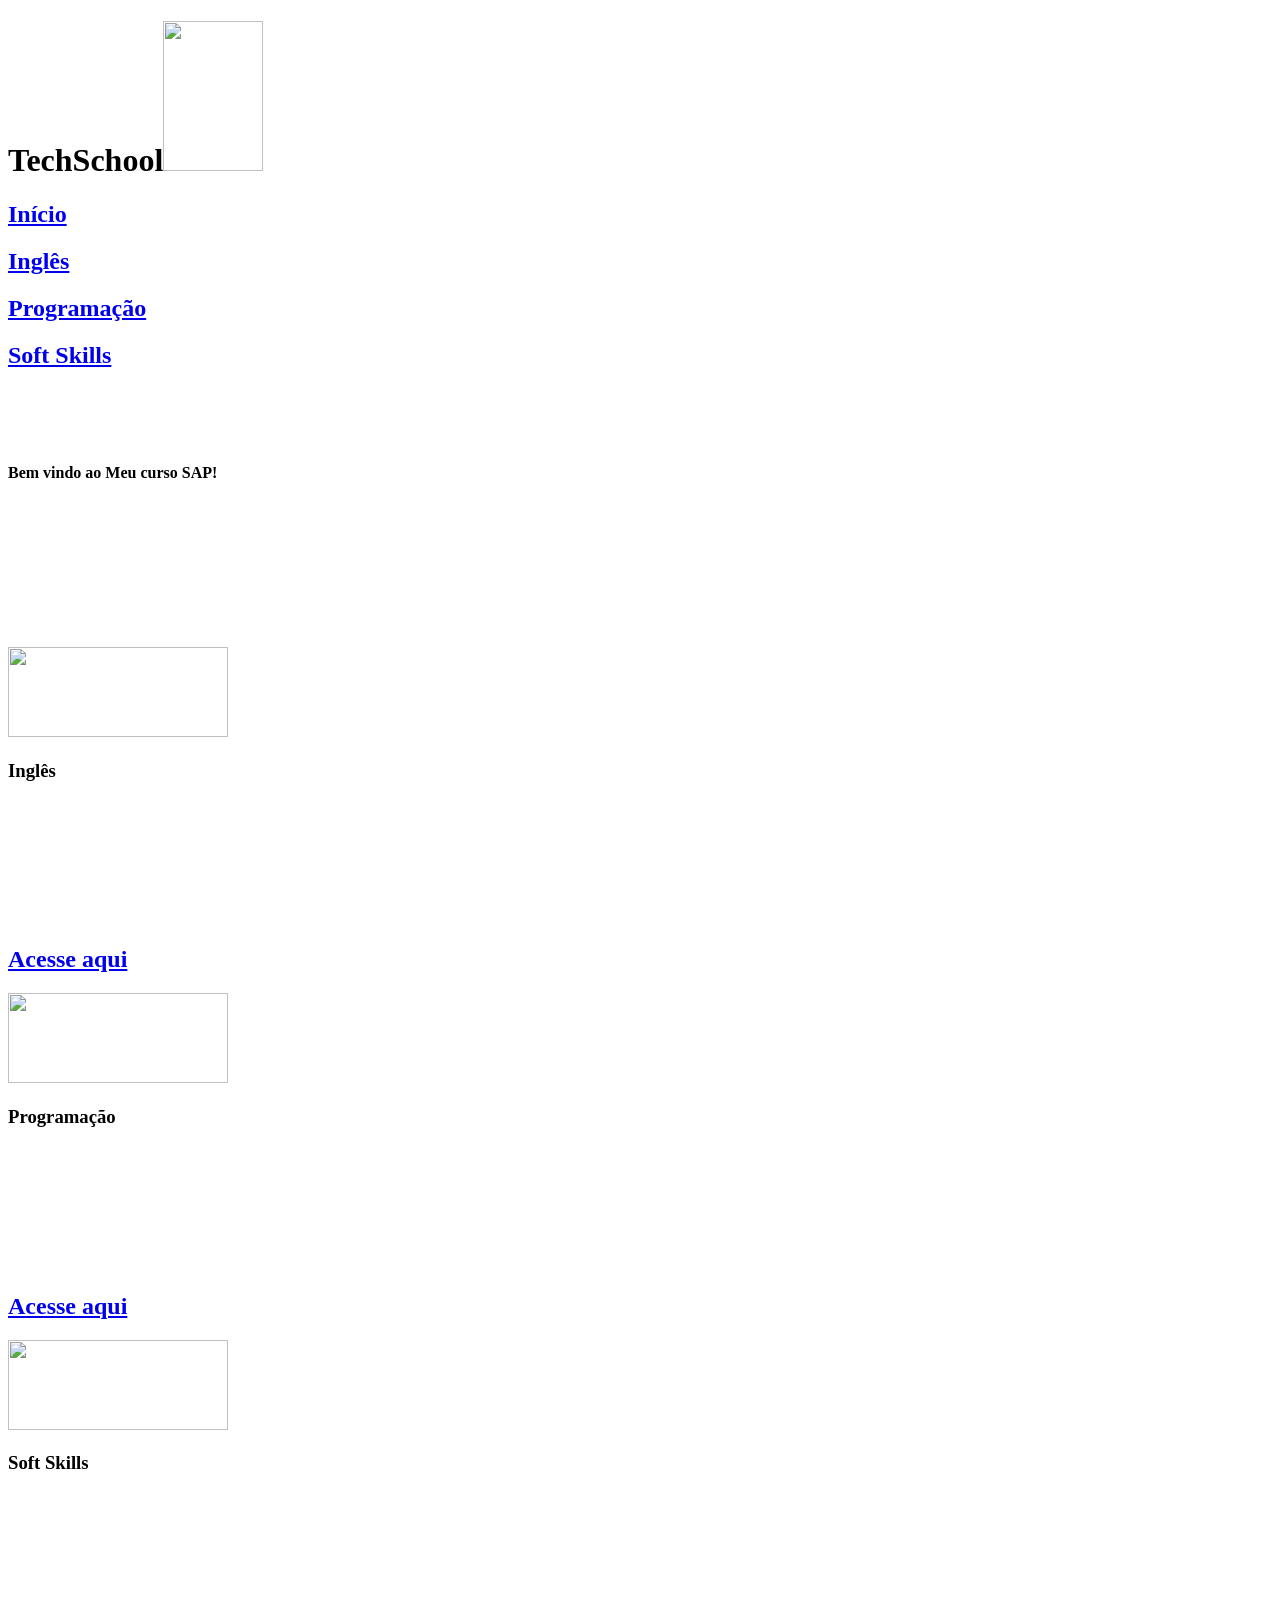
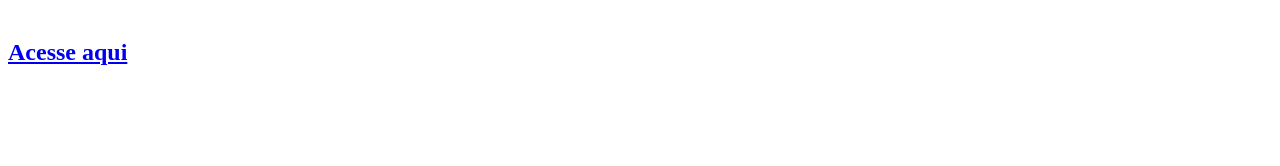
==== index.html @ 1a001d6a "Add files via upload" ====
<!DOCTYPE html>
<html lang="en">
<head>
    <link rel="stylesheet" href="css/SAP.css">
    <meta charset="UTF-8">
    <meta name="viewport" content="width=device-width, initial-scale=1.0">
    <link rel="preconnect" href="https://fonts.googleapis.com">
    <link rel="preconnect" href="https://fonts.gstatic.com" crossorigin>
    <link href="https://fonts.googleapis.com/css2?family=Archivo+Black&family=Indie+Flower&display=swap" rel="stylesheet">

    <title>Menu</title>
    <style>
    </style>
</head>
<body>
    <h1>TechSchool<img src="imagens/sap.png" alt=""width="100" height="150"> </h1> 
    <div class="menu">
        <a href="index.html" class="botao"><h2>Início</h2></a>
        <a class="botao2" href="site_SAP_ingles.html"><h2>Inglês</h2></a>
        <a class="botao2" href="site_SAP_programacao.html"><h2>Programação</h2></a>
        <a class="botao2" href="site_SAP_softskills.html"><h2>Soft Skills</h2></a>
    </div>
    <br>
    <br>
    <br>
    <h4>Bem vindo ao Meu curso SAP!</h4>
    <br>
    <br>
    <br>
    <br>
    <br>
    <br>
    <br>
    <br>
    <div class="menu">
        <div class="quadrado">
        <img src="imagens/download.png" alt="" width="220" height="90">
        <br>
        <h3>Inglês</h3>
        <br>
        <br>
        <br>
        <br>
        <br>
        <br>
        <br>
        <a class="acesse" href="site_SAP_ingles.html"><h2>Acesse aqui</h2></a>
        </div>
        
        <div class="quadrado">
            <img src="imagens/programação.png" alt="" width="220" height="90">
            <h3>Programação</h3>
            <br>
            <br>
            <br>
            <br>
            <br>
            <br>
            <br>
            <a class="acesse" href="site_SAP_programacao.html"><h2>Acesse aqui</h2></a>
        </div>
        <div class="quadrado">
            <img src="imagens/soft skills.jfif" alt="" width="220" height="90">
            <h3>Soft Skills</h3>
            <br>
            <br>
            <br>
            <br>
            <br>
            <br>
            <br>
            <a class="acesse" href="site_SAP_softskills.html"><h2>Acesse aqui</h2></a>
        </div>
    </div>
    <br>
    <br>
    <br>
    <br>

    
</body>
</html>
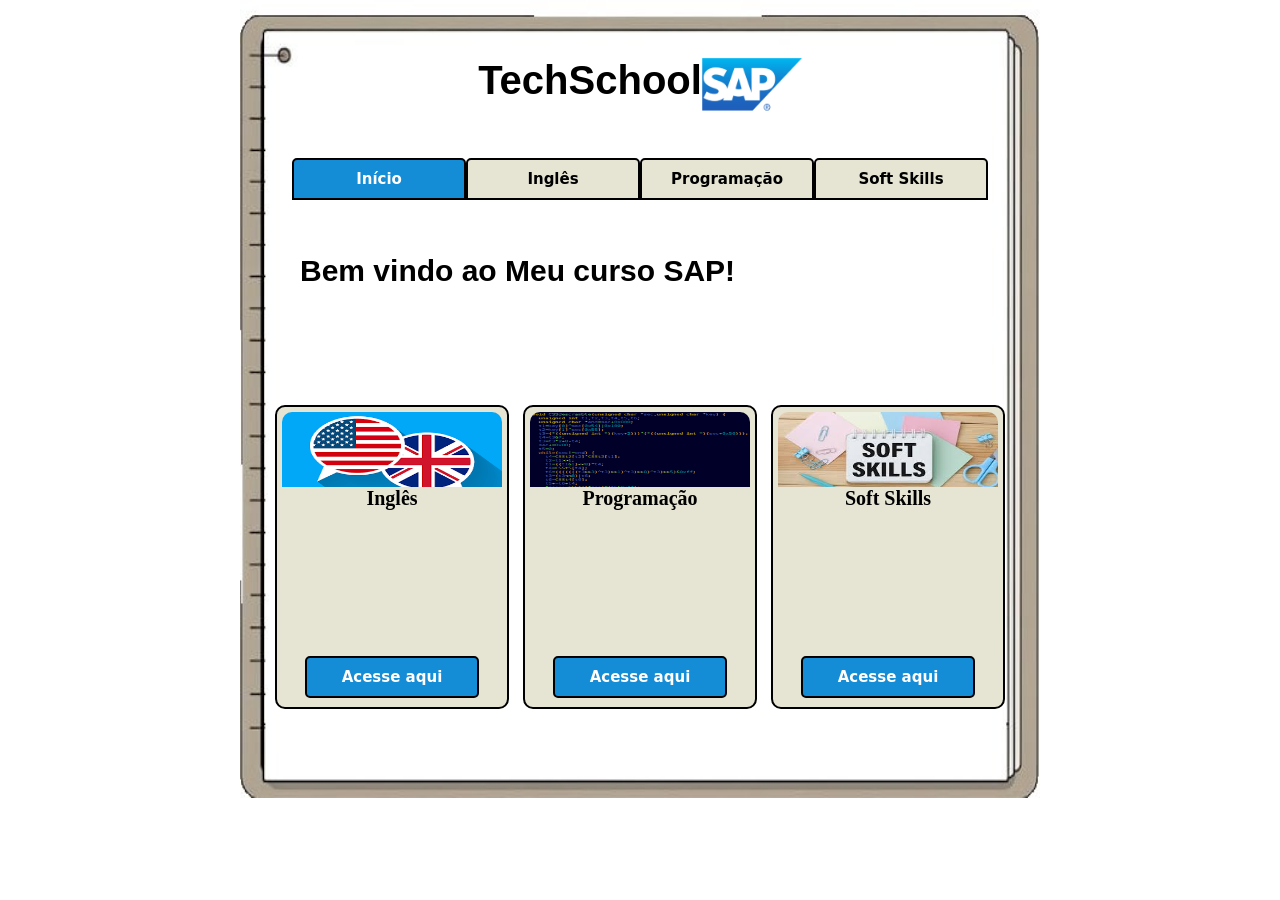
==== commit 02066e5d: "Add files via upload" ====
--- a/index.html
+++ b/index.html
@@ -8,7 +8,7 @@
     <link rel="preconnect" href="https://fonts.gstatic.com" crossorigin>
     <link href="https://fonts.googleapis.com/css2?family=Archivo+Black&family=Indie+Flower&display=swap" rel="stylesheet">
 
-    <title>Menu</title>
+    <title>Meu curso SAP</title>
     <style>
     </style>
 </head>
--- a/css/SAP.css
+++ b/css/SAP.css
@@ -0,0 +1,154 @@
+        img {
+            vertical-align: middle;
+            z-index: 2;
+        }
+        body {
+            background-color: rgb(255, 255, 255);
+            background-size: 800px 800px;
+            background-image: url(../imagens/caderno.jpeg);
+            background-repeat: no-repeat;
+            background-position: center;
+        }
+
+        h1 {
+            color: hsl(0, 0%, 0%);
+            text-align: center;
+            font-size: 40px;
+            font-family: 'Archivo Black', sans-serif;
+            margin: 0px;
+        }
+
+        p, li {
+            color: rgb(0, 0, 0);
+            font-size: 20px;
+        }
+
+        h2 {
+            margin: 0;
+            font-size: 15px;
+            font-family: system-ui, -apple-system, BlinkMacSystemFont, 'Segoe UI', Roboto, Oxygen, Ubuntu, Cantarell, 'Open Sans', 'Helvetica Neue', sans-serif
+        }
+
+        h3 {
+            margin: 0;
+            color: rgb(0, 0, 0);
+            font-size: 30px;
+            position: relative;
+            bottom: 20px;
+            
+        }
+
+        h4 {
+            color: hsl(0, 0%, 0%);
+            position: absolute;
+            left: 300px;
+            font-size: 30px;
+            font-family: 'Archivo Black', sans-serif;
+            margin: 0px;
+           
+        }
+
+        h5 {
+            margin: 0;
+            color: rgb(0, 0, 0);
+            font-size: 30px;
+            position: relative;
+            bottom: 20px;
+            left: -20px;
+        }
+
+
+        .botao {
+            margin: 0px;
+            display: inline-block;
+            width: 130px;
+            padding: 10px 20px;
+            background-color: rgb(20, 140, 214);
+            text-align: center;
+            color: #fff;
+            text-decoration: none;
+            border-radius: 5px;
+            border: 2px solid black;
+            font-size: 20px;
+            border-bottom-right-radius: 0;
+            border-bottom-left-radius: 0;
+        }
+        .botao2 {
+            
+            margin: 0px;
+            display: inline-block;
+            width: 130px;
+            padding: 10px 20px;
+            background-color: rgb(230, 229, 212);
+            text-align: center;
+            color: #000000;
+            text-decoration: none;
+            border-radius: 5px;
+            border: 2px solid black;
+            font-size: 30px;
+            border-bottom-right-radius: 0;
+            border-bottom-left-radius: 0;
+        }
+
+        .acesse{
+            margin: 0px;
+            display: inline-block;
+            width: 130px;
+            padding: 10px 20px;
+            background-color: rgb(20, 140, 214);
+            text-align: center;
+            color: #fff;
+            text-decoration: none;
+            border-radius: 5px;
+            border: 2px solid black;
+            font-size: 20px;
+        }
+        .menu {
+            display: flex;  
+            gap: 0px;    
+            justify-content: center;         
+        }
+
+        .quadrado {
+            width: 230px;
+            height: 300px;
+            text-align: center;
+            background-color: rgb(230, 229, 212);
+            border: 2px solid black;
+            display: inline-block;
+            margin: 7px;
+            border-radius: 10px;
+        }
+
+        .quadrado img {
+            margin: 5px;
+            z-index: 1;
+            border-radius: 10px;
+            border-bottom-left-radius: 0px;
+            border-bottom-right-radius: 0px;
+        }
+        .quadrado h3 {
+            margin: 0;
+            color: rgb(0, 0, 0);
+            font-size: 20px;
+            position: relative;
+            background-color: rgb(230, 229, 212);
+        }
+
+        .quadrado2 {
+            width: 350px;
+            height: 205px;
+            text-align: center;
+            list-style-position: inside;
+            background-color: rgb(230, 229, 212);
+            border: 2px solid black;
+            display: inline-block;
+            margin: 9px;
+            border-radius: 10px;
+        }
+
+        .quadrado2 ul {
+            margin-top: -20px;
+            text-align: middle;
+        }
+        
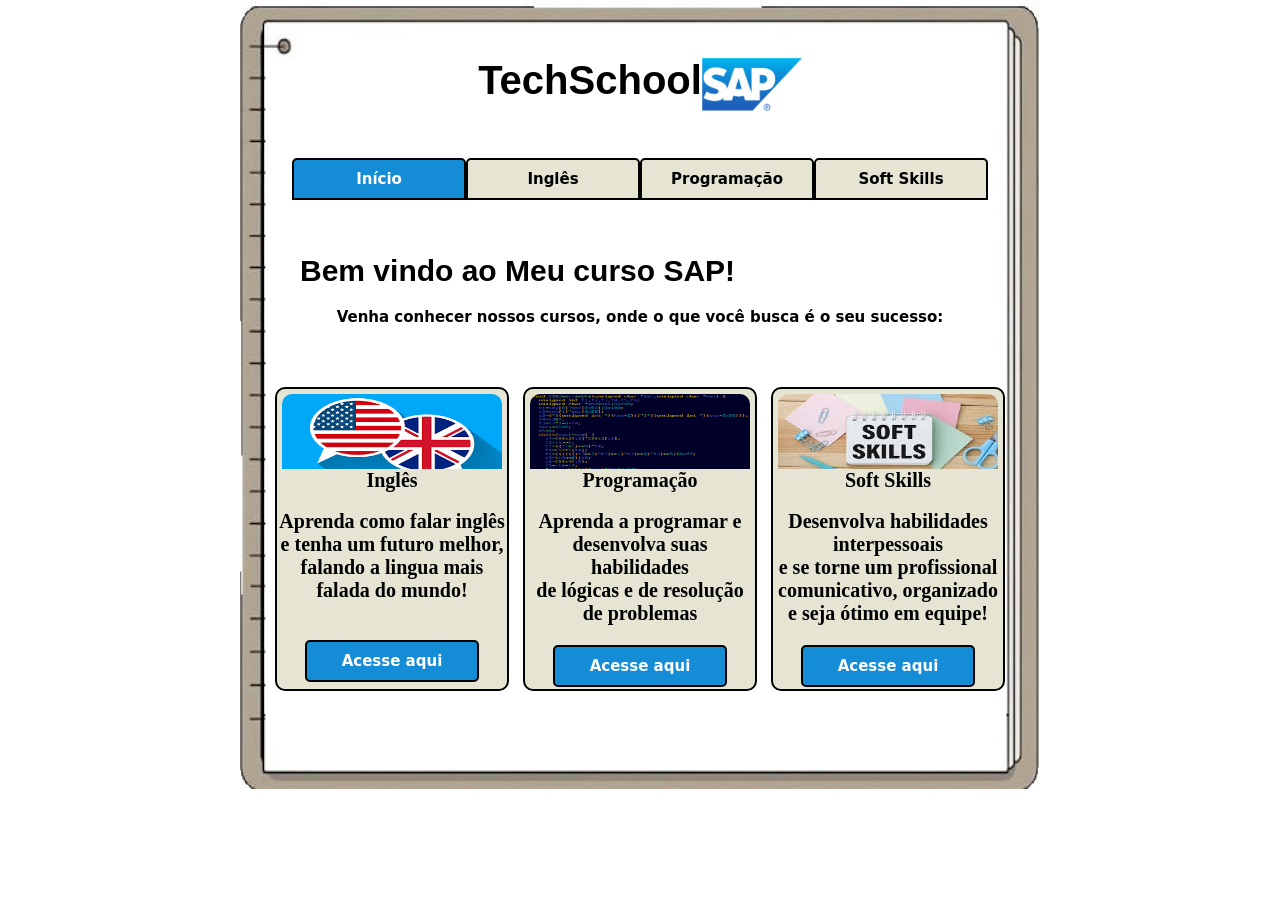
==== commit f7486b64: "Add files via upload" ====
--- a/index.html
+++ b/index.html
@@ -24,11 +24,13 @@
     <br>
     <br>
     <h4>Bem vindo ao Meu curso SAP!</h4>
+    
     <br>
     <br>
     <br>
-    <br>
-    <br>
+    <div class="menu">
+        <h2>Venha conhecer nossos cursos, onde o que você busca é o seu sucesso:</h2>
+    </div>
     <br>
     <br>
     <br>
@@ -38,11 +40,10 @@
         <br>
         <h3>Inglês</h3>
         <br>
-        <br>
-        <br>
-        <br>
-        <br>
-        <br>
+        <h3>Aprenda como falar inglês</h3>
+        <h3>e tenha um futuro melhor,</h3>
+        <h3>falando a lingua mais</h3>
+        <h3>falada do mundo!</h3>
         <br>
         <a class="acesse" href="site_SAP_ingles.html"><h2>Acesse aqui</h2></a>
         </div>
@@ -51,24 +52,21 @@
             <img src="imagens/programação.png" alt="" width="220" height="90">
             <h3>Programação</h3>
             <br>
-            <br>
-            <br>
-            <br>
-            <br>
-            <br>
-            <br>
+            <h3>Aprenda a programar e</h3>
+            <h3>desenvolva suas habilidades</h3>
+            <h3>de lógicas e de resolução </h3>
+            <h3> de problemas</h3>
             <a class="acesse" href="site_SAP_programacao.html"><h2>Acesse aqui</h2></a>
         </div>
         <div class="quadrado">
             <img src="imagens/soft skills.jfif" alt="" width="220" height="90">
-            <h3>Soft Skills</h3>
+            <h3>Soft Skills</h3> 
             <br>
-            <br>
-            <br>
-            <br>
-            <br>
-            <br>
-            <br>
+            <h3>Desenvolva habilidades interpessoais</h3>
+            <h3>e se torne um profissional</h3>
+            <h3>comunicativo, organizado </h3>
+            <h3>e seja ótimo em equipe!</h3>
+          
             <a class="acesse" href="site_SAP_softskills.html"><h2>Acesse aqui</h2></a>
         </div>
     </div>
